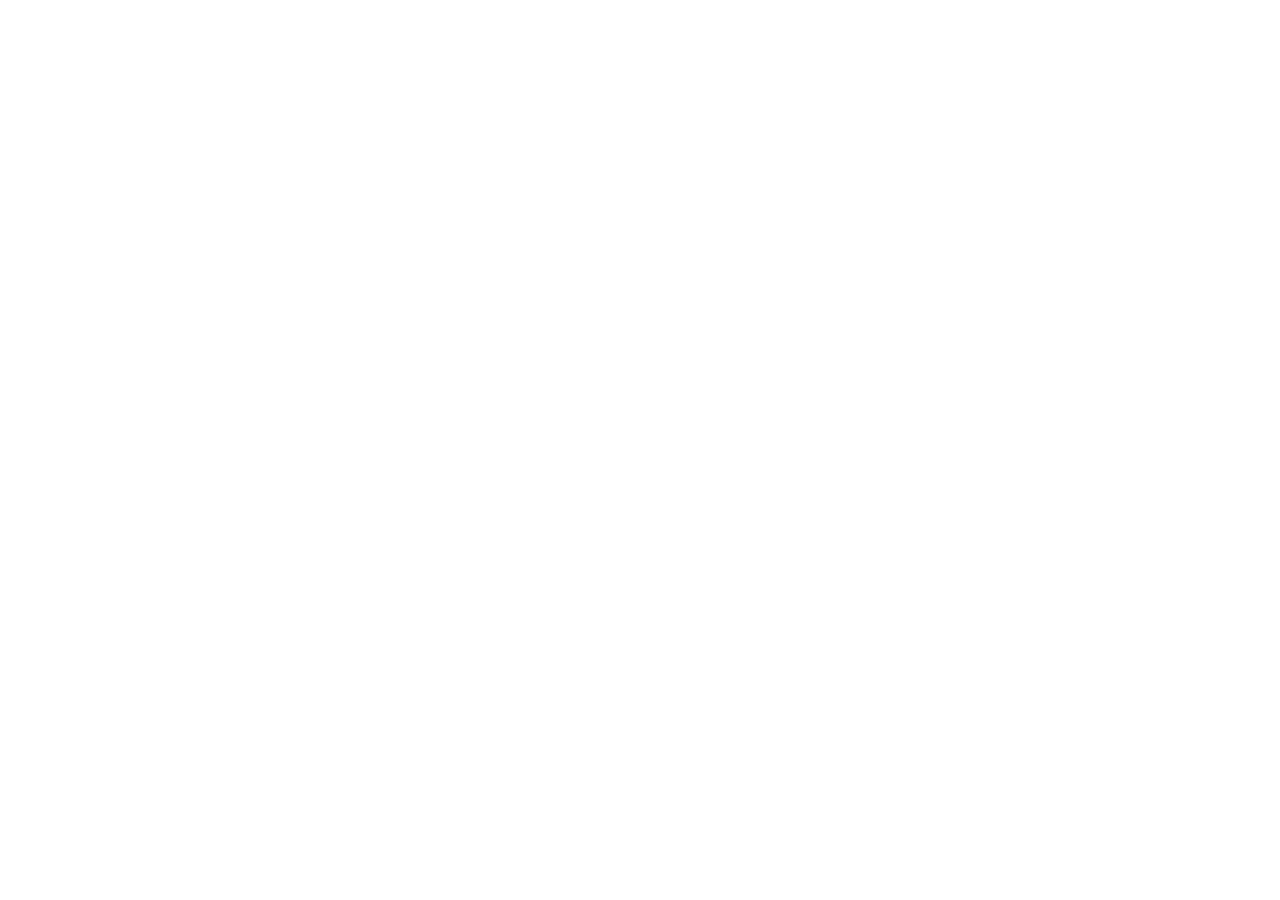
==== index2.html @ 529b6aac "Initial commit" ====
<!doctype html>
<html lang="en">
<head>
    <meta charset="utf-8">
    <title>Blog Project</title>
    <meta name="viewport" content="width=device-width, initial-scale=1">
    <meta name="description" content="">
    <link rel="stylesheet" href="css/app.css">
</head>
<body>

    <script src="js/app.js"></script>
</body>
</html>
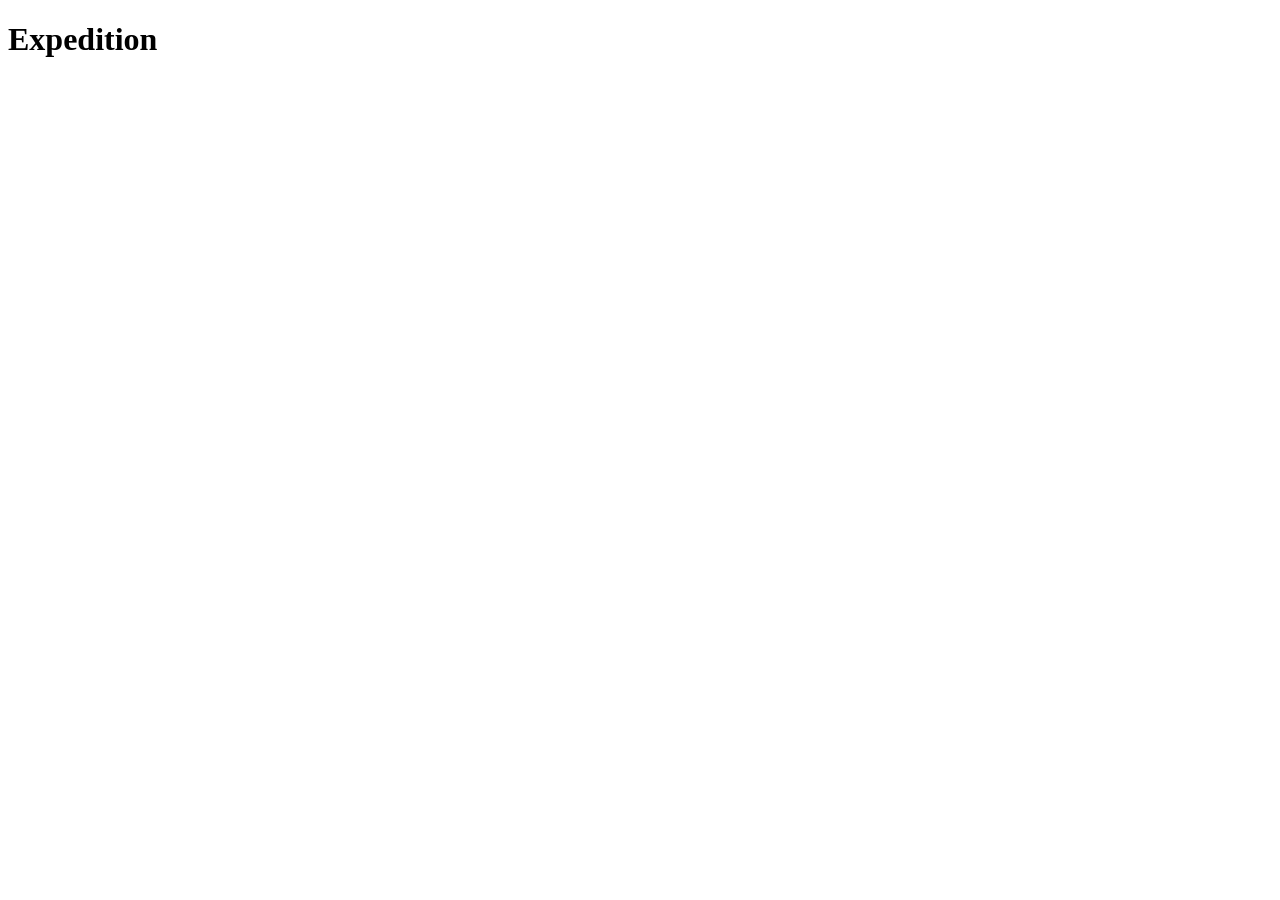
==== commit acb2f9e0: "Add header to blog" ====
--- a/index2.html
+++ b/index2.html
@@ -12,3 +12,6 @@
     <script src="js/app.js"></script>
 </body>
 </html>
+<header>
+    <h1>Expedition</h1>
+</header>
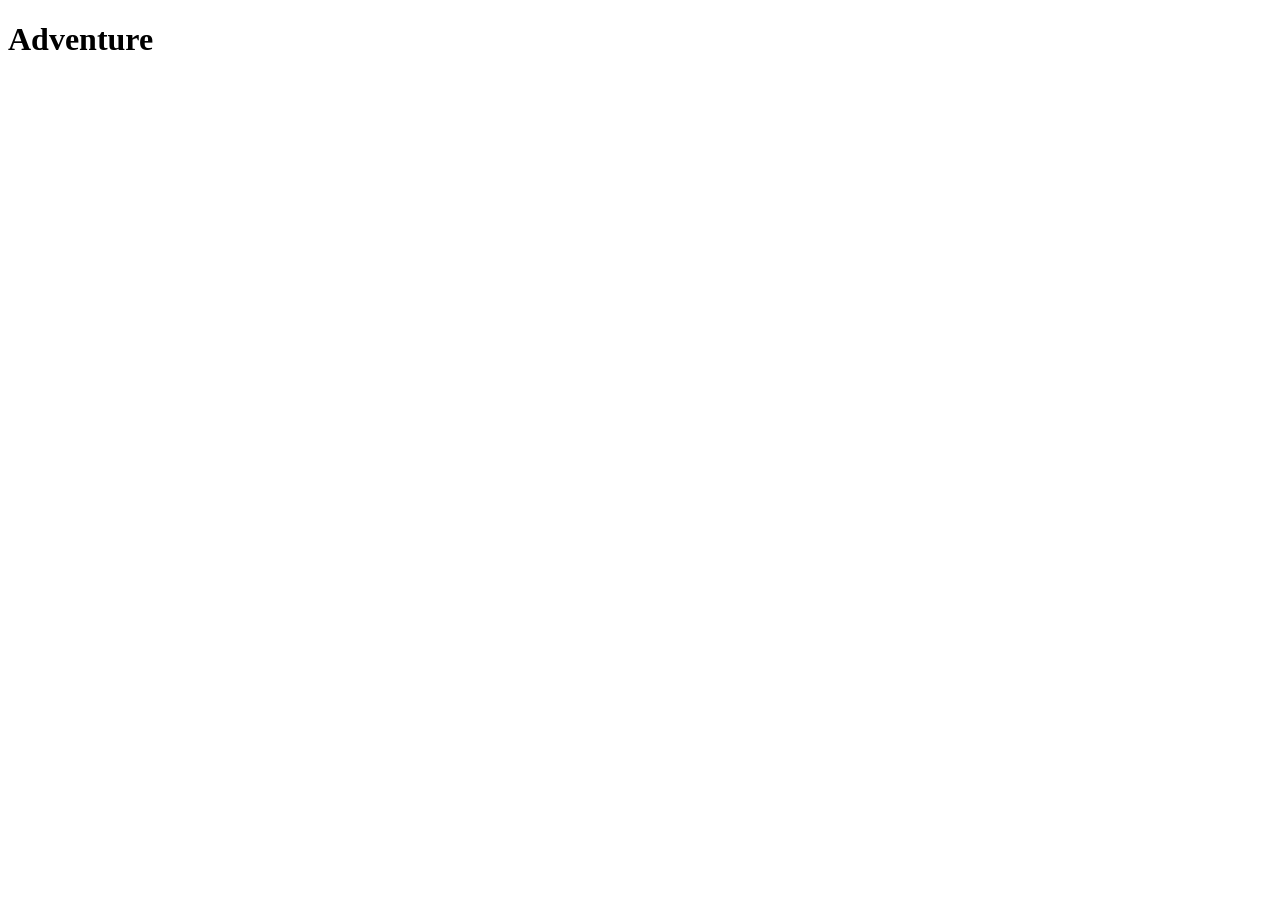
==== commit 9165dbfc: "Changed word" ====
--- a/index2.html
+++ b/index2.html
@@ -13,5 +13,5 @@
 </body>
 </html>
 <header>
-    <h1>Expedition</h1>
+    <h1>Adventure</h1>
 </header>
